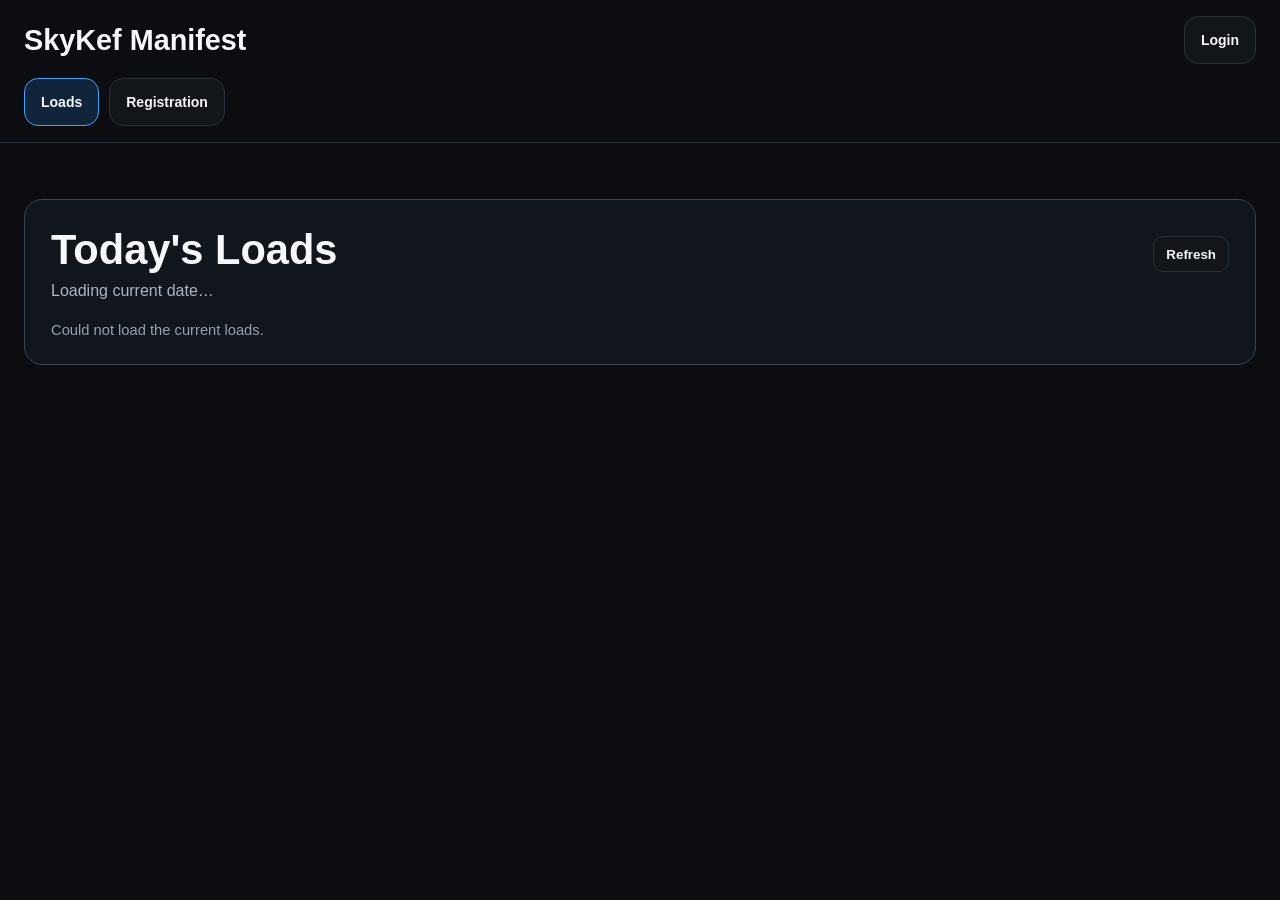
==== daily-report.html @ f7543a71 "Use Altitude column sort tandems low first and hide V/default jumper altitude" ====
<!doctype html>
<html lang="en">
<head>
<meta charset="utf-8">
<meta name="viewport" content="width=device-width,initial-scale=1">
<title>Daily Report | SkyKef Manifest Admin View</title>
<link rel="stylesheet" href="style.css?v=settings-theme-1">
<link rel="stylesheet" href="daily-report.css?v=current-worker-1">
<link rel="stylesheet" href="report-calendar.css?v=sunday-1">
<script src="preferences.js?v=altitude-5"></script>
<script src="auth.js?v=public-navigation-11"></script>
<link rel="stylesheet" href="theme.css?v=today-toggle-3">
</head>
<body>
<header class="site-header"><div class="header-inner"><h1>SkyKef Manifest Admin View</h1><nav class="nav">
      <a href="jumpers-data.html">Jumpers Data</a>
      <a href="today-jumpers.html">Today Jumpers</a>
      <a href="loads.html">Loads</a>
      <a href="loads-history.html">Loads History</a>
      <a class="active" href="daily-report.html">Daily Report</a>
      <a href="reports.html">Reports</a>
</nav></div></header>
<main class="page daily-report-page">
<div class="daily-report-toolbar"><h2>Daily Report</h2><div class="daily-report-date-control"><span>Date</span><input id="reportDateInput" type="hidden">
<button id="reportCalendarButton" class="small-btn" type="button" aria-expanded="false" aria-controls="reportCalendarPopup" disabled>Loading dates…</button>
<div id="reportCalendarPopup" class="report-calendar" hidden role="dialog" aria-label="Choose work day">
<div class="report-calendar-nav"><button id="reportCalendarPrev" type="button" aria-label="Previous month">‹</button><select id="reportCalendarMonth" aria-label="Month"></select><select id="reportCalendarYear" aria-label="Year"></select><button id="reportCalendarNext" type="button" aria-label="Next month">›</button></div>
<div class="report-calendar-weekdays" aria-hidden="true"><span>Su</span><span>Mo</span><span>Tu</span><span>We</span><span>Th</span><span>Fr</span><span>Sa</span></div>
<div id="reportCalendarDays" class="report-calendar-days"></div><p id="reportCalendarMessage" role="status"></p>
</div></div><button id="reloadReportBtn" class="small-btn" type="button">Reload Data</button></div>
<div id="dailyReportStatus" class="status" role="status">Loading daily report…</div>
<section class="daily-report-card" aria-label="Daily worker report">
<div class="daily-report-heading"><strong>DAILY REPORT</strong><span id="dailyReportDate">—</span><div id="dailyReportSummary"></div></div>
<div class="daily-report-scroll" tabindex="0" role="region" aria-label="Daily report table, scroll to see all workers and loads">
<table class="daily-report-table"><caption class="visually-hidden">Daily worker totals by activity and by load</caption><thead id="dailyReportHead"></thead><tbody id="dailyReportBody"></tbody></table>
</div>
</section>
<p class="status daily-report-note">Activity totals are followed by one column per load. FUN in the top summary includes all fun jumpers. Select a date to view the live day or a saved historical day.</p>
</main>
<script src="today-jumpers-data.js?v=today-toggle-3"></script>
<script src="daily-report-data.js?v=current-worker-1"></script>
<script src="report-calendar.js?v=sunday-1"></script>
<script src="daily-report.js?v=current-worker-1"></script>
</body></html>
---- style.css ----
:root{--bg:#0b0d10;--panel:var(--theme-surface, #12161b);--panel2:var(--theme-surface-alt, #181d23);--border:#2a3139;--text:#f5f7fa;--muted:#98a2ad;--accent:#3da2ff}
*{box-sizing:border-box}html,body{margin:0;background:var(--bg);color:var(--text);font-family:Arial,sans-serif}
a{color:inherit;text-decoration:none}.site-header{position:sticky;top:0;background:#0b0d10f2;border-bottom:1px solid var(--border);z-index:10}
.header-inner{max-width:1280px;margin:auto;padding:20px 24px}.header-inner h1{margin:0;font-size:clamp(1.4rem,2.5vw,2rem)}
.nav{display:flex;flex-wrap:wrap;gap:10px;margin-top:16px}.nav a{padding:11px 16px;border:1px solid var(--border);border-radius:12px;background:var(--panel);font-weight:700}
.nav a:hover,.nav a.active{border-color:var(--accent);background:var(--theme-hover, #10253a)}.page{max-width:1280px;margin:auto;padding:28px 24px 48px}
.hero{padding:28px;border:1px solid var(--border);border-radius:22px;background:var(--panel)}.hero h2{margin:0 0 10px;font-size:clamp(1.7rem,4vw,2.8rem)}
.hero p{margin:0;color:var(--muted)}.button-grid{display:grid;grid-template-columns:repeat(2,minmax(0,1fr));gap:16px;margin-top:22px}
.big-btn{min-height:120px;padding:24px;border:1px solid var(--border);border-radius:20px;background:var(--panel);display:flex;align-items:center;justify-content:space-between;font-size:1.25rem;font-weight:800}
.big-btn:hover{border-color:var(--accent)}.big-btn span:last-child{color:var(--accent);font-size:1.6rem}
.toolbar{display:flex;flex-wrap:wrap;gap:12px;align-items:center;margin-bottom:18px}.search{flex:1 1 320px;min-height:48px;border:1px solid var(--border);border-radius:14px;background:var(--panel);color:var(--text);padding:0 16px;font-size:1rem}
.small-btn{min-height:48px;padding:0 16px;border:1px solid var(--border);border-radius:14px;background:var(--panel);color:var(--text);font-weight:700;cursor:pointer}
.status{color:var(--muted);font-size:.92rem;margin:4px 0 16px}.admin-grid{display:grid;grid-template-columns:minmax(280px,420px) minmax(0,1fr);gap:18px;align-items:start}
.list-panel,.detail-panel{border:1px solid var(--border);border-radius:20px;background:var(--panel);overflow:hidden}.panel-head{padding:16px 18px;border-bottom:1px solid var(--border);font-weight:800}
.jumpers-list{max-height:68vh;overflow:auto}.jumper-row{width:100%;text-align:left;padding:14px 18px;border:0;border-bottom:1px solid var(--theme-line, #20262d);background:transparent;color:var(--text);cursor:pointer;font-size:1rem}
.jumper-row:hover{background:var(--theme-surface-alt, #151c23)}.jumper-row.active{background:var(--theme-hover, #10253a);border-left:4px solid var(--accent);padding-left:14px}.jumper-name{font-weight:800}.jumper-sub{font-size:.82rem;color:var(--muted);margin-top:3px}
.detail-empty{padding:28px;color:var(--muted)}.detail-content{padding:18px}.detail-title{font-size:1.35rem;font-weight:900;margin:0 0 16px}
.data-grid{display:grid;grid-template-columns:repeat(2,minmax(0,1fr));gap:10px}.data-item{padding:12px 14px;border:1px solid var(--theme-line, #252c33);border-radius:12px;background:var(--panel2);min-width:0}
.data-key{color:var(--muted);font-size:.78rem;text-transform:uppercase;margin-bottom:5px}.data-val{font-weight:700;overflow-wrap:anywhere}
.notice{margin-bottom:18px;padding:14px 16px;border:1px solid #624343;border-radius:14px;background:var(--theme-danger-bg, #231415);color:var(--theme-danger-text, #ffb7b7);line-height:1.5}
@media(max-width:800px){.button-grid{grid-template-columns:1fr}.admin-grid{grid-template-columns:1fr}.jumpers-list{max-height:44vh}.data-grid{grid-template-columns:1fr}}


.detail-tabs{
  display:flex;
  gap:0;
  border-bottom:1px solid var(--border);
  background:var(--theme-surface-alt, #0f1317);
}
.detail-tab{
  flex:1 1 0;
  min-height:54px;
  border:0;
  border-right:1px solid var(--border);
  background:transparent;
  color:var(--muted);
  font-weight:800;
  cursor:pointer;
  padding:0 16px;
  text-align:left;
}
.detail-tab:last-child{border-right:0}
.detail-tab:hover{background:var(--theme-surface-alt, #151b21);color:var(--text)}
.detail-tab.active{
  color:var(--text);
  background:var(--panel);
  box-shadow:inset 0 -3px 0 var(--accent);
}
.logbook-status{
  padding:13px 16px;
  color:var(--muted);
  border-bottom:1px solid var(--border);
  font-size:.9rem;
}
.logbook-scroll{
  max-height:68vh;
  overflow:auto;
}
.logbook-table{
  width:100%;
  border-collapse:collapse;
  min-width:650px;
}
.logbook-table thead th{
  position:sticky;
  top:0;
  z-index:2;
  background:var(--theme-surface, #11161b);
  color:var(--theme-soft-text, #b7c6d5);
  text-align:left;
  padding:12px 14px;
  font-size:.78rem;
  text-transform:uppercase;
  letter-spacing:.04em;
  border-bottom:1px solid var(--border);
}
.logbook-table td{
  padding:12px 14px;
  border-bottom:1px solid var(--theme-line, #232a31);
  vertical-align:top;
}
.logbook-table tbody tr:nth-child(even){background:var(--theme-surface, #14191f)}
.logbook-table tbody tr:hover{background:var(--theme-surface-alt, #17212b)}
.logbook-table td:nth-child(1),
.logbook-table td:nth-child(2){white-space:nowrap;font-weight:700}


/* v3 Jumpers detail/logbook refinements */
.detail-tabs{
  display:flex;
  width:100%;
  gap:0;
  border-bottom:1px solid var(--border);
  background:var(--theme-surface, #0e1216);
}
.detail-tab{
  flex:1 1 50%;
  min-height:58px;
  border:0;
  border-right:1px solid var(--border);
  background:var(--theme-surface, #0e1216);
  color:var(--theme-soft-text, #8d98a5);
  font-weight:900;
  font-size:.98rem;
  cursor:pointer;
  padding:0 18px;
  text-align:center;
  transition:.15s ease;
}
.detail-tab:last-child{border-right:0}
.detail-tab:hover{
  color:var(--text);
  background:var(--theme-surface-alt, #141b22);
}
.detail-tab.active{
  color:var(--text);
  background:var(--theme-hover, #17314a);
  box-shadow:inset 0 -4px 0 var(--accent);
}
.detail-tab.active::before{
  content:"●";
  color:var(--accent);
  margin-right:8px;
  font-size:.75rem;
  vertical-align:1px;
}

.logbook-scroll{
  width:100%;
  max-height:68vh;
  overflow:auto;
}
.logbook-table{
  width:100%;
  min-width:0;
  table-layout:fixed;
  border-collapse:separate;
  border-spacing:0;
}
.logbook-table th,
.logbook-table td{
  padding:13px 16px;
  text-align:left;
}
.logbook-table th:nth-child(1),
.logbook-table td:nth-child(1){width:22%}
.logbook-table th:nth-child(2),
.logbook-table td:nth-child(2){width:16%}
.logbook-table th:nth-child(3),
.logbook-table td:nth-child(3){width:24%}
.logbook-table th:nth-child(4),
.logbook-table td:nth-child(4){width:38%}

.logbook-table thead th{
  position:sticky;
  top:0;
  z-index:3;
  background:var(--theme-surface, #111820);
  color:var(--theme-bright-text, #d5e4f1);
  border-bottom:1px solid var(--theme-line, #34414d);
}
.logbook-table tbody tr{
  background:var(--theme-surface, #12171d);
}
.logbook-table tbody tr:nth-child(even){
  background:var(--theme-surface-alt, #151b21);
}
.logbook-table tbody tr:hover{
  background:var(--theme-surface-alt, #19242e);
}
.logbook-table tbody td{
  border-bottom:1px solid var(--theme-line, #242d35);
  overflow-wrap:anywhere;
}
.logbook-table tbody tr.day-separator td{
  border-top:2px solid var(--theme-line, #3a4650);
}
.logbook-table tbody tr.year-separator td{
  border-top:4px solid var(--accent);
  padding-top:18px;
}
.logbook-table .date-cell{
  font-weight:900;
  color:var(--theme-bright-text, #f4f7fa);
}
.logbook-status{
  padding:12px 16px;
  background:var(--theme-surface, #10151a);
  border-bottom:1px solid var(--border);
  color:var(--theme-soft-text, #9aa6b2);
}
.notice{
  margin-top:22px;
  margin-bottom:0;
}

@media(max-width:800px){
  .detail-tab{
    min-height:52px;
    padding:0 10px;
    font-size:.9rem;
  }
  .logbook-scroll{
    overflow-x:auto;
  }
  .logbook-table{
    min-width:680px;
  }
}


/* v4 Monthly Reports */
.report-head{
  display:flex;
  align-items:end;
  justify-content:space-between;
  gap:20px;
  flex-wrap:wrap;
  margin-bottom:18px;
}
.report-head h2{
  margin:0 0 7px;
  font-size:clamp(1.8rem,4vw,2.7rem);
}
.report-head p{
  margin:0;
  color:var(--muted);
}
.report-controls{
  display:flex;
  flex-wrap:wrap;
  align-items:end;
  gap:10px;
}
.report-controls label span{
  display:block;
  color:var(--muted);
  font-size:.78rem;
  font-weight:800;
  text-transform:uppercase;
  margin:0 0 6px 3px;
}
.report-controls select{
  min-width:120px;
  min-height:48px;
  border:1px solid var(--border);
  border-radius:14px;
  background:var(--panel);
  color:var(--text);
  padding:0 12px;
  font-size:1rem;
}
.report-card{
  border:1px solid var(--border);
  border-radius:18px;
  background:var(--panel);
  overflow:hidden;
}
.report-scroll{
  max-height:68vh;
  overflow:auto;
}
.monthly-report-table{
  border-collapse:separate;
  border-spacing:0;
  width:max-content;
  min-width:100%;
  font-size:.9rem;
}
.monthly-report-table th,
.monthly-report-table td{
  min-width:155px;
  max-width:260px;
  padding:11px 12px;
  border-right:1px solid var(--theme-line, #29313a);
  border-bottom:1px solid var(--theme-line, #29313a);
  text-align:left;
  vertical-align:top;
  white-space:normal;
  overflow-wrap:anywhere;
}
.monthly-report-table thead th{
  position:sticky;
  top:0;
  z-index:4;
  background:var(--theme-surface, #101720);
  color:var(--theme-bright-text, #dbe7f2);
  font-size:.78rem;
  text-transform:uppercase;
  letter-spacing:.03em;
}
.monthly-report-table .sticky-worker{
  position:sticky;
  left:0;
  z-index:3;
  min-width:190px;
  max-width:230px;
  background:var(--theme-surface, #111820);
}
.monthly-report-table thead .sticky-worker{
  z-index:6;
}
.monthly-report-table tbody tr:nth-child(even) td{
  background:var(--theme-surface-alt, #151a20);
}
.monthly-report-table tbody tr:nth-child(even) .sticky-worker{
  background:var(--theme-surface-alt, #151a20);
}
.monthly-report-table tbody tr:hover td{
  background:var(--theme-surface-alt, #19232c);
}
.monthly-report-table tbody tr:hover .sticky-worker{
  background:var(--theme-surface-alt, #19232c);
}
.monthly-report-table .worker-name{
  font-weight:900;
  color:var(--text);
}
.monthly-report-table .date-head{
  min-width:135px;
}
.monthly-report-table .jobs-cell{
  color:var(--theme-bright-text, #f0f4f8);
}
.monthly-report-table .summary-cell{
  min-width:230px;
  font-weight:700;
}
.monthly-report-table .balance-cell{
  min-width:110px;
  max-width:140px;
  text-align:right;
  font-weight:900;
  color:var(--text);
}
.report-empty{
  padding:30px !important;
  color:var(--muted);
  text-align:center !important;
}
.pricing-info{
  margin-top:12px;
  color:var(--muted);
  font-size:.88rem;
}
.pricing-info.warning{
  color:#f2bc74;
}
@media(max-width:700px){
  .report-controls{
    width:100%;
  }
  .report-controls label{
    flex:1 1 120px;
  }
  .report-controls select{
    width:100%;
  }
  .report-controls .small-btn{
    flex:1 1 100%;
  }
}


/* v5 report readability + export */
.report-card{
  border:1px solid #46515d;
  border-radius:18px;
  background:var(--theme-surface, #10151a);
  overflow:hidden;
}

.report-scroll{
  max-height:72vh;
  overflow:auto;
  background:var(--theme-surface, #10151a);
}

.monthly-report-table{
  width:max-content;
  min-width:100%;
  border-collapse:separate;
  border-spacing:0;
  background:var(--theme-surface, #10151a);
  font-size:.94rem;
}

.monthly-report-table th,
.monthly-report-table td{
  min-width:160px;
  max-width:285px;
  padding:15px 16px;
  border-right:1px solid var(--theme-line, #3a4652);
  border-bottom:1px solid var(--theme-line, #303a44);
  line-height:1.45;
  vertical-align:middle;
  text-align:left;
}

.monthly-report-table th:last-child,
.monthly-report-table td:last-child{
  border-right:0;
}

.monthly-report-table thead th{
  position:sticky;
  top:0;
  z-index:4;
  background:var(--theme-surface-alt, #17202a);
  color:var(--theme-bright-text, #f0f5fa);
  border-bottom:2px solid #596776;
  font-weight:900;
}

.monthly-report-table .sticky-worker{
  position:sticky;
  left:0;
  z-index:3;
  min-width:210px;
  max-width:240px;
  background:var(--theme-surface-alt, #151c23);
  border-right:2px solid #596776;
}

.monthly-report-table thead .sticky-worker{
  z-index:6;
  background:var(--theme-surface-alt, #17202a);
}

.monthly-report-table tbody tr:nth-child(even) td{
  background:var(--theme-surface, #141a20);
}

.monthly-report-table tbody tr:nth-child(even) .sticky-worker{
  background:var(--theme-surface, #141a20);
}

.monthly-report-table tbody tr:nth-child(odd) td{
  background:var(--theme-surface, #10151a);
}

.monthly-report-table tbody tr:nth-child(odd) .sticky-worker{
  background:var(--theme-surface, #10151a);
}

.monthly-report-table tbody tr:hover td,
.monthly-report-table tbody tr:hover .sticky-worker{
  background:var(--theme-surface-alt, #1a2631);
}

.monthly-report-table .worker-name{
  font-weight:900;
  color:var(--text);
}

.monthly-report-table .date-head{
  min-width:150px;
}

.monthly-report-table .summary-cell{
  min-width:250px;
  font-weight:700;
}

.monthly-report-table .balance-cell{
  min-width:125px;
  max-width:150px;
  text-align:right;
  font-weight:900;
}

.export-btn{
  border-color:#3f6f98;
  background:var(--theme-hover, #10263a);
}

.export-btn:hover{
  border-color:var(--accent);
  background:var(--theme-hover, #15324c);
}


/* v6 Loads History */
.loads-head{
  display:flex;
  align-items:end;
  justify-content:space-between;
  gap:20px;
  flex-wrap:wrap;
  margin-bottom:18px;
}
.loads-head h2{
  margin:0 0 7px;
  font-size:clamp(1.8rem,4vw,2.7rem);
}
.loads-head p{
  margin:0;
  color:var(--muted);
}
.loads-controls{
  display:flex;
  flex-wrap:wrap;
  align-items:end;
  gap:10px;
}
.loads-controls label span{
  display:block;
  margin:0 0 6px 3px;
  color:var(--muted);
  font-size:.78rem;
  font-weight:800;
  text-transform:uppercase;
}
.loads-controls select{
  min-width:115px;
  min-height:48px;
  border:1px solid var(--border);
  border-radius:14px;
  background:var(--panel);
  color:var(--text);
  padding:0 12px;
  font-size:1rem;
}

.loads-layout{
  display:grid;
  grid-template-columns:minmax(260px,340px) minmax(0,1fr);
  gap:18px;
  align-items:start;
}
.loads-list-panel,
.load-detail-panel{
  border:1px solid var(--theme-line, #39444f);
  border-radius:18px;
  background:var(--theme-surface, #11161c);
  overflow:hidden;
}
.loads-list{
  max-height:70vh;
  overflow:auto;
}
.load-row{
  width:100%;
  min-height:72px;
  display:flex;
  justify-content:space-between;
  align-items:center;
  gap:12px;
  padding:14px 16px;
  border:0;
  border-bottom:1px solid var(--theme-line, #2d3740);
  background:var(--theme-surface, #11161c);
  color:var(--text);
  cursor:pointer;
  text-align:left;
}
.load-row:hover{
  background:var(--theme-surface-alt, #17212a);
}
.load-row.active{
  background:var(--theme-hover, #17314a);
  box-shadow:inset 4px 0 0 var(--accent);
}
.load-row-title{
  font-weight:900;
  font-size:1.03rem;
}
.load-row-sub{
  margin-top:4px;
  color:var(--theme-soft-text, #9aa6b2);
  font-size:.83rem;
}
.load-row-arrow{
  color:var(--accent);
  font-size:1.25rem;
  font-weight:900;
}
.load-summary{
  padding:13px 16px;
  border-bottom:1px solid var(--theme-line, #333e49);
  color:var(--theme-soft-text, #aab6c2);
  background:var(--theme-surface, #10151a);
  font-size:.9rem;
}
.load-table-scroll{
  max-height:70vh;
  overflow:auto;
}
.load-table{
  width:100%;
  border-collapse:separate;
  border-spacing:0;
  table-layout:fixed;
  font-size:.94rem;
}
.load-table th,
.load-table td{
  padding:14px 16px;
  border-right:1px solid var(--theme-line, #36414b);
  border-bottom:1px solid var(--theme-line, #2d3740);
  text-align:left;
  vertical-align:middle;
  line-height:1.4;
  overflow-wrap:anywhere;
}
.load-table th:last-child,
.load-table td:last-child{
  border-right:0;
}
.load-table thead th{
  position:sticky;
  top:0;
  z-index:2;
  background:var(--theme-surface-alt, #17202a);
  color:var(--theme-bright-text, #edf4fa);
  border-bottom:2px solid #586675;
  font-size:.78rem;
  text-transform:uppercase;
  letter-spacing:.03em;
}
.load-table th:nth-child(1),
.load-table td:nth-child(1){width:32%}
.load-table th:nth-child(2),
.load-table td:nth-child(2){width:16%}
.load-table th:nth-child(3),
.load-table td:nth-child(3){width:22%}
.load-table th:nth-child(4),
.load-table td:nth-child(4){width:30%}
.load-table tbody tr:nth-child(even) td{
  background:var(--theme-surface-alt, #151a20);
}
.load-table tbody tr:nth-child(odd) td{
  background:var(--theme-surface, #10151a);
}
.load-table tbody tr:hover td{
  background:var(--theme-surface-alt, #1a2631);
}
.load-jumper-name{
  font-weight:900;
}
@media(max-width:820px){
  .loads-layout{
    grid-template-columns:1fr;
  }
  .loads-list{
    max-height:320px;
  }
  .loads-controls{
    width:100%;
  }
  .loads-controls label{
    flex:1 1 100px;
  }
  .loads-controls select{
    width:100%;
  }
  .load-table{
    min-width:650px;
  }
  .load-table-scroll{
    overflow:auto;
  }
}


/* Admin login */
.login-card{
  max-width:460px;
  color:#182230;
  color-scheme:light;
  margin:56px auto;
  padding:28px;
  background:#fff;
  border:1px solid #dfe3e8;
  border-radius:16px;
  box-shadow:0 8px 28px rgba(0,0,0,.08);
}
.login-card h2{margin:0 0 8px}
.login-card p{margin:0 0 22px;color:#667085}
.login-form{display:grid;gap:16px}
.login-form label{display:grid;gap:7px;font-weight:600}
.login-form input,
.login-form select{
  min-height:52px;
  background:#fff;
  color:#182230;
  width:100%;
  box-sizing:border-box;
  padding:11px 12px;
  border:1px solid #cfd5dc;
  border-radius:9px;
  font:inherit;
}
.login-form label > span{color:#182230}
.login-form input::placeholder{color:#667085;opacity:1}
.login-form select{cursor:pointer;font-size:16px}
.login-form input{font-size:16px}
.login-form select option,.login-form select optgroup{background:#fff;color:#182230}
.login-form input:focus,.login-form select:focus{outline:3px solid #2563eb;outline-offset:2px}
.login-form input:disabled,.login-form select:disabled{background:#f2f4f7;color:#475467;cursor:not-allowed;opacity:1}
.login-form input:-webkit-autofill{-webkit-text-fill-color:#182230;-webkit-box-shadow:0 0 0 1000px #fff inset}
.login-status{min-height:20px;color:#b42318;font-size:.92rem}
.admin-home-head{display:flex;align-items:center;justify-content:space-between;gap:16px}

.jumper-danger-zone{margin-top:28px;padding-top:18px;border-top:1px solid #e5e7eb;display:flex;justify-content:flex-end}
.delete-jumper-btn{border:1px solid #b42318;background:#fff;color:#b42318;border-radius:8px;padding:9px 13px;font:inherit;font-weight:600;cursor:pointer}
.delete-jumper-btn:hover{background:#fff1f0}
.delete-jumper-btn:disabled{opacity:.55;cursor:not-allowed}

.delete-modal-overlay{position:fixed;inset:0;background:rgba(0,0,0,.72);display:flex;align-items:center;justify-content:center;padding:20px;z-index:9999}
.delete-modal{width:min(560px,100%);background:var(--theme-surface, #12171d);border:1px solid var(--theme-line, #303844);border-radius:18px;padding:28px;box-shadow:0 24px 70px rgba(0,0,0,.45)}
.delete-modal-heading{font-size:24px;font-weight:800;line-height:1.25;margin-bottom:24px}
.delete-modal-name{font-size:30px;font-weight:800;line-height:1.15;margin-bottom:7px}
.delete-modal-uid{font-size:18px;font-weight:700;color:var(--theme-soft-text, #aeb8c5);word-break:break-all}
.delete-modal-warning{margin-top:22px;color:var(--theme-soft-text, #aeb8c5)}
.delete-modal-reasons-title{font-size:18px;font-weight:800;margin-top:25px}
.delete-modal-reasons{margin:10px 0 0;padding-left:24px;line-height:1.6}
.delete-modal-actions{display:flex;justify-content:flex-end;gap:12px;margin-top:28px}
.delete-confirm-btn{border:1px solid #b42318;background:#b42318;color:#fff;border-radius:9px;padding:10px 15px;font:inherit;font-weight:700;cursor:pointer}
.delete-confirm-btn:hover{filter:brightness(1.08)}

.delete-modal-heading.success{color:#2fbf71}
.delete-modal-heading.failure{color:#ef5350}

.view-only-banner{position:sticky;top:0;z-index:1000;display:flex;flex-direction:column;gap:4px;padding:13px 24px;text-align:center;background:var(--theme-warning-bg, #3a2b08);border-bottom:1px solid #9b7617;color:var(--theme-warning-text, #ffe7a3)}
.view-only-banner strong{font-size:1.05rem;color:#ffd45a}
.view-only-banner span{font-size:.92rem}
.manifest-view-only .delete-jumper-btn:disabled{opacity:.35;cursor:not-allowed;background:var(--theme-surface-alt, #181d23);color:#777;border-color:var(--theme-line, #3a4149)}

.view-only-banner{background:var(--theme-danger-bg, #260b0b);border-bottom:2px solid #e5484d;color:var(--theme-danger-text, #ffb4b4)}
.view-only-banner strong{font-size:1.3rem;font-weight:900;color:#ff4d4f;letter-spacing:.02em}
.view-only-banner span{font-size:1rem;font-weight:800;color:var(--theme-danger-text, #ffb4b4)}


/* Public home and today's loads */
.public-loads-card{
  display:grid;
  gap:18px;
  max-width:760px;
  margin:28px auto 0;
  padding:26px;
  border:1px solid var(--theme-line, #39444f);
  border-radius:18px;
  background:var(--theme-surface, #11161c);
}
.public-loads-card h2{margin:2px 0 8px;font-size:clamp(1.8rem,4vw,2.6rem)}
.public-loads-kicker{margin:0;color:var(--accent);font-size:.78rem;font-weight:900;letter-spacing:.08em;text-transform:uppercase}
.public-loads-status{margin:0;color:var(--theme-soft-text, #aab6c2)}
.public-loads-link{margin:0}
.public-day-message{
  display:flex;
  flex-direction:column;
  gap:5px;
  padding:16px 18px;
  border:1px solid #6b7280;
  border-radius:12px;
  background:var(--theme-surface-alt, #181d23);
}
.public-day-message strong{font-size:1.08rem;color:var(--text)}
.public-day-message span{color:var(--theme-soft-text, #aab6c2)}
.public-loads-card + .login-card{margin-top:24px}
@media(max-width:600px){
  .public-loads-card{padding:20px}
}


/* Compact login button and dialog */
.home-header{display:flex;align-items:center;justify-content:space-between;gap:18px}
.header-login-btn{flex:0 0 auto}
.login-overlay{
  position:fixed;
  inset:0;
  z-index:2000;
  display:flex;
  align-items:center;
  justify-content:center;
  padding:20px;
  background:rgba(0,0,0,.72);
}
.login-overlay[hidden]{display:none}
.login-overlay .login-card{
  position:relative;
  width:min(460px,100%);
  margin:0;
}
.login-close{
  position:absolute;
  top:12px;
  right:14px;
  width:38px;
  height:38px;
  border:0;
  border-radius:9px;
  background:#eef1f4;
  color:#182230;
  font-size:27px;
  line-height:1;
  cursor:pointer;
}
.login-close:hover{background:#dfe4e9}
@media(max-width:600px){
  .home-header h1{font-size:1.05rem}
  .header-login-btn{min-height:42px}
}

.public-loads-link[hidden],
.public-loads-link[aria-hidden="true"]{
  display:none !important;
}

.public-loads-card[hidden]{display:none !important}

#username{text-transform:lowercase}

.header-account-actions{display:flex;align-items:center;gap:10px}
.header-profile-btn{text-decoration:none}
.header-profile-btn[hidden]{display:none !important}

.profile-card{max-width:760px;margin:20px auto;overflow:hidden}
.profile-details{margin:0}
.profile-detail-row{display:grid;grid-template-columns:minmax(150px,35%) 1fr;border-bottom:1px solid var(--theme-line, #2d3740)}
.profile-detail-row:last-child{border-bottom:0}
.profile-detail-row dt,.profile-detail-row dd{margin:0;padding:14px 16px;overflow-wrap:anywhere}
.profile-detail-row dt{font-weight:800;color:var(--theme-soft-text, #aab6c2);background:var(--theme-surface-alt, #151a20)}
.profile-detail-row dd{color:var(--text)}
@media(max-width:600px){
  .profile-detail-row{grid-template-columns:1fr}
  .profile-detail-row dt{padding-bottom:5px}
  .profile-detail-row dd{padding-top:5px}
}

.user-profile-section{
  max-width:760px;
  margin:20px auto 0;
  border:1px solid var(--theme-line, #39444f);
  border-radius:18px;
  background:var(--theme-surface, #11161c);
  overflow:hidden;
}
.user-profile-section[hidden]{display:none !important}
.user-profile-section .status:empty{display:none}

.user-logbook-toolbar{display:flex;align-items:center;justify-content:space-between;gap:14px;padding-right:16px}
.user-logbook-toolbar .status{flex:1}
.user-logbook-toolbar .small-btn{flex:0 0 auto}
.user-logbook-toolbar .small-btn:disabled{opacity:.5;cursor:not-allowed}
@media(max-width:600px){
  .user-logbook-toolbar{align-items:stretch;flex-direction:column;padding:12px}
}

.registration-action{max-width:760px;margin:16px auto 0;display:flex;justify-content:center}
.registration-action[hidden]{display:none !important}
.registration-btn{display:inline-flex;align-items:center;justify-content:center;min-height:50px;padding:12px 22px;text-decoration:none}

/* Consistent header buttons for links and native buttons. */
.site-header .small-btn,.site-header .nav a{
  display:inline-flex;align-items:center;justify-content:center;gap:8px;
  min-height:48px;padding:10px 16px;border:1px solid var(--border);border-radius:14px;
  background:var(--panel);color:var(--text);font-family:inherit;font-size:14px;
  font-weight:700;line-height:1.2;text-align:center;text-decoration:none;
}
.site-header .small-btn:not(:disabled):hover,.site-header .nav a:hover,.site-header .nav a.active{border-color:var(--accent);background:var(--theme-hover, #10253a)}
.site-header .small-btn:focus-visible,.site-header .nav a:focus-visible{outline:2px solid var(--accent);outline-offset:3px}
.site-header .small-btn[hidden]{display:none}
.site-header .session-role-badge{display:inline-flex;align-items:center;min-height:48px;padding:10px 14px;border:1px solid var(--border);border-radius:14px;font-size:14px;line-height:1.2;min-width:0;overflow-wrap:anywhere}

/* Shared signed-in header: account left, title right, navigation below. */
.header-inner.unified-header{display:block;max-width:1280px;margin:0 auto;padding:16px 24px}
.unified-header .header-top{display:flex;align-items:center;justify-content:space-between;gap:20px}
.unified-header .session-account{display:flex;align-items:center;gap:10px;min-width:0;flex-wrap:wrap}
.unified-header .header-top h1{font-size:clamp(1.25rem,2.3vw,1.8rem);text-align:right;line-height:1.2}
.unified-header .header-home-button{width:48px;padding:10px;flex:0 0 48px}
.unified-header .header-navigation{display:flex;align-items:center;flex-wrap:wrap;gap:10px;margin-top:14px}
.unified-header .header-navigation:empty{display:none}
@media(max-width:700px){
 .header-inner.unified-header{padding:12px}
 .unified-header .header-top{align-items:flex-start;flex-direction:column;gap:12px}
 .unified-header .header-top h1{text-align:left;font-size:1.25rem}
 .unified-header .session-account{gap:8px;width:100%}
 .unified-header .session-role-badge{max-width:calc(100% - 144px);font-size:12px;padding:8px 10px}
 .unified-header .header-navigation{gap:8px;margin-top:12px}
 .unified-header .header-navigation a{padding:10px 12px}
}

/* Title left and account controls right on every signed-in page. */
.unified-header .header-top h1{text-align:left}
.unified-header .session-account{justify-content:flex-end;margin-left:auto}
@media(max-width:700px){.unified-header .session-account{justify-content:flex-end;align-self:flex-end}.unified-header .header-top h1{align-self:flex-start}}

.site-header .developer-title{color:var(--theme-danger-text, #ff7373)}
.site-header .session-role-badge.developer-badge,.site-header .nav a.developer-db-link{color:var(--theme-danger-text, #ff8a8a);border-color:#c34c4c;background:var(--theme-danger-bg, #30181d);font-weight:800}

#downloadDbStatus:empty{display:none}
.jumper-danger-zone{align-items:center;flex-wrap:wrap;gap:10px}
.delete-info-btn{display:inline-flex;align-items:center;justify-content:center;width:36px;height:36px;border:1px solid var(--border);border-radius:50%;background:var(--panel2);color:var(--text);font-size:22px;cursor:pointer}
.delete-info-btn:hover,.delete-info-btn[aria-expanded="true"]{border-color:var(--accent);color:var(--accent)}
.delete-info-btn:focus-visible{outline:2px solid var(--accent);outline-offset:3px}
.delete-conditions{flex:1 1 100%;padding:16px;border:1px solid var(--border);border-radius:12px;background:var(--panel2);font-size:14px;line-height:1.6}
.delete-conditions[hidden]{display:none}
.delete-conditions ul{margin:10px 0;padding-left:20px}
.delete-conditions p{margin:10px 0 0;color:var(--muted)}

.jumper-edit-actions{display:flex;flex-wrap:wrap;align-items:center;gap:10px;margin-top:18px}
.jumper-edit-status{margin-top:10px;font-size:14px;line-height:1.5;color:var(--theme-danger-text, #f9b2a8)}
.jumper-edit-status.saved{color:var(--theme-success-text, #7de1ac)}
.jumper-edit-input{display:block;width:100%;margin-top:8px;padding:10px;border:1px solid #46515d;border-radius:8px;background:var(--bg);color:var(--text);font:inherit}
.jumper-edit-input[type="checkbox"]{width:22px;height:22px}
.jumper-edit-input:disabled{opacity:.65;cursor:not-allowed}
.jumper-edit-form small{display:block;margin-top:6px;color:var(--muted);font-size:12px}
.jumper-edit-form textarea{resize:vertical;font-family:monospace}

.jumper-edit-identity{display:grid;grid-template-columns:repeat(4,minmax(0,1fr));gap:10px;grid-column:1/-1}
.jumper-edit-balance{grid-column:1/-1}
.jumper-edit-date-control{display:flex;align-items:center;gap:8px;margin-top:8px}
.jumper-edit-date-control .jumper-edit-input{margin-top:0;min-width:0;color-scheme:dark}
.jumper-date-picker{display:inline-flex;align-items:center;justify-content:center;flex:0 0 44px;min-height:44px;padding:8px}
@media(max-width:1000px){.jumper-edit-identity{grid-template-columns:repeat(2,minmax(0,1fr))}}
@media(max-width:480px){.jumper-edit-identity{grid-template-columns:1fr}}

.jumper-edit-pair{display:grid;grid-template-columns:repeat(2,minmax(0,1fr));gap:10px;grid-column:1/-1}
.jumper-edit-pair [hidden]{display:none}
@media(max-width:480px){.jumper-edit-pair{grid-template-columns:1fr}}

.logbook-annual-stats{margin:16px;padding:16px;border:1px solid var(--border);border-radius:12px;background:var(--panel2)}
.logbook-annual-stats[hidden]{display:none}
.logbook-annual-stats h3{margin:0 0 12px;font-size:1rem}
.annual-stats-scroll{overflow-x:auto}
.annual-stats-table{width:100%;border-collapse:collapse;text-align:center;font-size:14px;white-space:nowrap}
.annual-stats-table th,.annual-stats-table td{padding:10px 14px;border:1px solid var(--border)}
.annual-stats-table thead th{background:var(--theme-hover, #10253a);color:var(--text)}
.annual-stats-table tbody th{color:var(--accent)}
.annual-stats-table td:nth-child(2){font-weight:800;background:var(--theme-hover, #10253a)}

.public-form-action{display:flex;justify-content:flex-start;margin:0 0 20px}
.public-form-action .small-btn{display:inline-flex;align-items:center;justify-content:center;font:inherit;font-weight:700;text-decoration:none}
.public-form-action .small-btn:hover{border-color:var(--accent);background:var(--theme-hover, #10253a)}

.public-form-action[hidden]{display:none}

.profile-edit-area{padding:0 20px 20px}
#profileEditForm[hidden]{display:none}
#profileEditForm label{display:block;font-weight:700}
#profileEditForm input[aria-invalid="true"]{border-color:#b42318}
#profileEditStatus{margin-top:12px}

.profile-field-info{margin-left:8px;width:24px;height:24px;border:1px solid var(--border);border-radius:50%;background:var(--panel);color:var(--text);font:inherit;cursor:pointer}
.profile-field-hint{display:block;margin-top:8px;font-size:13px;font-weight:400;color:var(--muted)}
.profile-field-hint[hidden]{display:none}
---- daily-report.css ----
.daily-report-page{max-width:100%;padding:24px}
.daily-report-toolbar{display:flex;align-items:center;justify-content:space-between;gap:16px;margin-bottom:14px}
.daily-report-toolbar h2{margin:0}
.daily-report-card{background:#ffffe8;color:#242424;border:1px solid #79645c;border-radius:8px;overflow:hidden}
.daily-report-heading{display:flex;align-items:center;gap:24px;flex-wrap:wrap;padding:12px 16px;font-size:21px;font-weight:800}
.daily-report-heading>strong{background:#ffcb6c;padding:5px 10px;font-style:italic}
#dailyReportSummary{display:flex;flex-wrap:wrap;gap:24px}
.daily-report-scroll{max-height:65vh;overflow:auto;scrollbar-gutter:stable}
.daily-report-table{border-collapse:separate;border-spacing:0;width:max-content;min-width:100%;font-size:14px}
.daily-report-table th,.daily-report-table td{min-width:50px;height:38px;padding:7px 10px;text-align:center;white-space:nowrap;border-right:1px solid #79645c;border-bottom:1px solid #79645c}
.daily-report-table thead th{position:sticky;top:0;background:#f5f2d6;z-index:2;font-weight:700;border-top:1px solid #79645c}
.daily-report-table .worker-column{position:sticky;left:0;min-width:180px;max-width:240px;text-align:left;background:#ffffe8;z-index:1;border-right:2px solid #79645c}
.daily-report-table thead .worker-column{z-index:3;background:#f5f2d6}
.daily-report-table tbody th{font-weight:500}
.daily-report-table .load-start{border-left:3px solid #79645c}
.daily-report-table tbody tr:hover td,.daily-report-table tbody tr:hover th{background:#f6ebc7}
.visually-hidden{position:absolute;width:1px;height:1px;overflow:hidden;clip-path:inset(50%)}
.daily-report-note{margin-top:14px}
@media(max-width:800px){.daily-report-page{padding:18px 12px}.daily-report-heading{font-size:17px;gap:12px}#dailyReportSummary{gap:14px}.daily-report-table .worker-column{min-width:150px}}

.daily-report-toolbar{flex-wrap:wrap;justify-content:flex-start}
.daily-report-toolbar h2{margin-right:auto}
.daily-report-date-control{display:flex;align-items:center;gap:10px;font-weight:700}
.daily-report-date-control input{color-scheme:dark;min-height:48px;padding:8px 12px;background:var(--panel);color:var(--text);border:1px solid var(--border);border-radius:12px;font:inherit}


.daily-report-table tbody tr.current-worker > th,
.daily-report-table tbody tr.current-worker > td{background:#ffe394;color:#242424;font-weight:800}
.daily-report-table tbody tr.current-worker > .worker-column{box-shadow:inset 4px 0 0 #9b7617}
---- report-calendar.css ----
.daily-report-date-control{display:flex;align-items:center;gap:10px;font-weight:700}
.daily-report-date-control{position:relative}
.report-calendar{position:absolute;right:0;top:calc(100% + 8px);z-index:20;width:320px;max-width:calc(100vw - 24px);padding:14px;background:var(--panel);color:var(--text);border:1px solid var(--border);border-radius:14px;box-shadow:0 12px 32px #0009}
.report-calendar[hidden]{display:none}
.report-calendar-nav{display:flex;align-items:center;gap:6px;margin-bottom:12px}
.report-calendar-nav select{min-width:0;flex:1}
.report-calendar button,.report-calendar select{background:var(--panel2);color:var(--text);border:1px solid var(--border);border-radius:8px;min-height:36px;padding:5px;font:inherit;cursor:pointer}
.report-calendar-weekdays,.report-calendar-days{display:grid;grid-template-columns:repeat(7,minmax(0,1fr));gap:4px;text-align:center}
.report-calendar-weekdays{font-size:12px;color:var(--muted);margin-bottom:6px}
.report-calendar-days button:disabled{opacity:.25;cursor:default}
.report-calendar-days button:not(:disabled){border-color:var(--accent)}
.report-calendar-days button[aria-pressed="true"]{background:var(--theme-hover, #164975)}
.report-calendar-days button:not(:disabled):hover{background:var(--theme-hover, #164975)}
.report-calendar p{font-size:12px;line-height:1.4;font-weight:400;color:var(--muted);margin:12px 0 0}
@media(max-width:420px){.report-calendar{right:auto;left:-40px}}

.report-calendar-nav select{width:auto;min-width:0;min-height:36px}
---- theme.css ----
:root{color-scheme:dark}
:root[data-theme="light"]{color-scheme:light;--bg:#f6f8fc;--panel:#fff;--panel2:#f1f5f9;--border:#cbd5e1;--text:#182230;--muted:#526174;--accent:#1769bd;--theme-surface:#ffffff;--theme-surface-alt:#f1f5f9;--theme-hover:#e2efff;--theme-line:#cbd5e1;--theme-soft-text:#475569;--theme-bright-text:#1e293b;--theme-warning-bg:#fff4c2;--theme-warning-text:#624b08;--theme-danger-bg:#fff1f2;--theme-danger-text:#a51d2d;--theme-success-text:#137344;}

:root[data-theme="light"] .site-header{background:#f6f8fcf2}
:root[data-theme="light"] .jumper-edit-date-control .jumper-edit-input{color-scheme:light}
.settings-dialog{width:min(440px,calc(100% - 32px));padding:24px;border:1px solid var(--border);border-radius:18px;background:var(--panel);color:var(--text)}
.settings-dialog::backdrop{background:rgb(0 0 0 / .55)}
.settings-heading{display:flex;align-items:center;justify-content:space-between;gap:16px;margin-bottom:20px}
.settings-heading h2{margin:0}
.settings-dialog fieldset{display:grid;gap:12px;border:1px solid var(--border);border-radius:12px;padding:16px}
.settings-dialog legend{padding:0 6px;font-weight:700}
.settings-dialog label{display:flex;align-items:center;gap:10px;padding:12px;background:var(--panel2);border-radius:8px;cursor:pointer}
.settings-dialog input{width:18px;height:18px;accent-color:var(--accent)}

.settings-dialog fieldset+fieldset{margin-top:16px}
.settings-dialog{max-height:calc(100dvh - 32px);overflow-y:auto}
html[data-text-size="large"]{font-size:20px}
html[data-text-size="large"] body{font-size:1rem}
html[data-text-size="large"] :is(button,input,select,.small-btn,.nav a,.site-header .session-role-badge){font-size:18px}
html[data-text-size="large"] :is(table,.status,.profile-detail-row,.load-row-sub,.data-key,.data-val){font-size:17px}
html[data-text-size="large"] :is(.small-btn,.site-header .nav a){min-height:52px}
html[dir="rtl"] :is(.load-row,.detail-tab,.jumper-row,.worker-column){text-align:start}
html[dir="rtl"] .settings-dialog input{margin-inline:0 8px}
html[dir="rtl"] .unified-header .header-top h1{text-align:start}
html[dir="rtl"] :is(.load-jumper-name,.profile-detail-row dd,#sessionRole){unicode-bidi:plaintext}
html[dir="rtl"] .settings-dialog label{direction:rtl}

.logbook-filters{margin:16px;padding:16px;border:1px solid var(--border);border-radius:12px;min-width:0}
.logbook-filters legend{font-weight:700;padding:0 6px}
.logbook-type-filter{border:0;padding:0;margin:0 0 16px;min-width:0}
.logbook-type-options{display:flex;flex-wrap:wrap;gap:10px}
.logbook-type-options label{display:flex;align-items:center;gap:8px;padding:10px;border:1px solid var(--border);border-radius:8px;cursor:pointer}
.logbook-type-options input{width:18px;height:18px;accent-color:var(--accent)}
.logbook-filter-controls{display:flex;flex-wrap:wrap;gap:12px;align-items:end}
.logbook-filter-controls label{display:grid;gap:8px;flex:1 1 170px;min-width:0}
.logbook-filter-controls :is(input,select){width:100%;min-width:0;min-height:48px;border:1px solid var(--border);border-radius:10px;padding:10px;background:var(--panel);color:var(--text);font:inherit}
.logbook-filter-controls input[aria-invalid="true"]{border-color:#b42318}

.site-header .session-role-badge.jumper-name-badge{font-size:16px;font-weight:800}
html[data-text-size="large"] .site-header .session-role-badge.jumper-name-badge{font-size:20px}

@media(max-width:700px){
 .unified-header.jumper-header .header-top{flex-direction:row;align-items:center;gap:8px}
 .unified-header.jumper-header .header-top h1{flex:1 1 auto;min-width:0;align-self:center;margin:0;font-size:clamp(14px,3.5vw,18px);white-space:nowrap;overflow:hidden;text-overflow:ellipsis}
 .unified-header.jumper-header .session-account{width:auto;flex:0 1 auto;max-width:65%;min-width:0;flex-wrap:nowrap;align-self:center;margin-left:0;margin-inline-start:auto;gap:6px}
 .site-header .jumper-header .session-role-badge.jumper-name-badge{display:block;min-width:0;max-width:none;flex:0 1 auto;min-height:44px;padding:12px 8px;font-size:14px;line-height:18px;white-space:nowrap;overflow:hidden;text-overflow:ellipsis}
 .site-header .jumper-header #sessionLogoutBtn{flex:0 0 auto;min-height:44px;padding:8px 10px;font-size:13px}
 html[data-text-size="large"] .site-header .jumper-header .session-role-badge.jumper-name-badge{font-size:18px}
 html[data-text-size="large"] .site-header .jumper-header #sessionLogoutBtn{font-size:17px}
}

.site-header #sessionLogoutBtn.logout-icon-button{width:44px;min-width:44px;min-height:44px;padding:10px;flex:0 0 44px}
html[dir="rtl"] .logout-icon-button svg{transform:scaleX(-1)}

.site-header #settingsBtn.settings-icon-button{width:44px;min-width:44px;min-height:48px;padding:10px;flex:0 0 44px}

.unified-header .developer-navigation{margin-top:10px;padding-top:10px;border-top:1px solid var(--border)}
.site-header .developer-navigation .developer-action{color:var(--theme-danger-text,#ff8a8a);border-color:#c34c4c;background:var(--theme-danger-bg,#30181d);font-weight:800}
.site-header .developer-navigation .developer-action:hover{color:var(--theme-danger-text,#ff8a8a);border-color:#e5484d;background:var(--theme-danger-bg,#30181d)}

.today-sort-control{display:grid;gap:6px;font-weight:700}
.today-sort-control select{min-height:48px;max-width:100%;padding:10px 12px;border:1px solid var(--border);border-radius:12px;background:var(--panel);color:var(--text);font:inherit}

.today-list-heading{display:flex;align-items:center;justify-content:space-between;flex-wrap:wrap;gap:10px}
.today-list-heading .today-sort-toggle{min-height:40px;padding:8px 10px;font-size:13px}
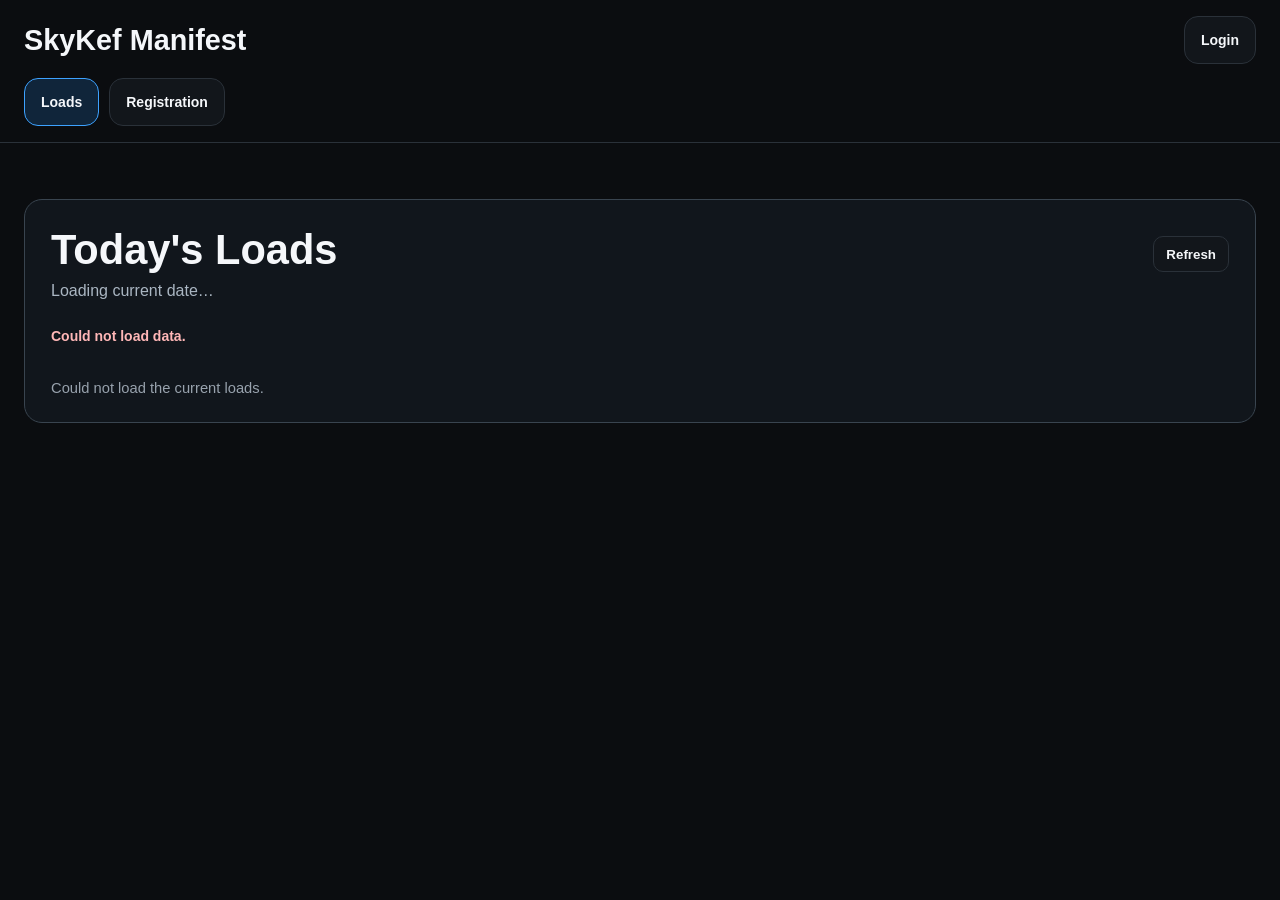
==== commit d817bd77: "Add load freshness status own-load filtering selection memory history printing and collapsible filte" ====
--- a/daily-report.html
+++ b/daily-report.html
@@ -7,9 +7,9 @@
 <link rel="stylesheet" href="style.css?v=settings-theme-1">
 <link rel="stylesheet" href="daily-report.css?v=current-worker-1">
 <link rel="stylesheet" href="report-calendar.css?v=sunday-1">
-<script src="preferences.js?v=altitude-5"></script>
+<script src="preferences.js?v=load-tools-12"></script>
 <script src="auth.js?v=public-navigation-11"></script>
-<link rel="stylesheet" href="theme.css?v=today-toggle-3">
+<link rel="stylesheet" href="theme.css?v=load-tools-12">
 </head>
 <body>
 <header class="site-header"><div class="header-inner"><h1>SkyKef Manifest Admin View</h1><nav class="nav">
--- a/theme.css
+++ b/theme.css
@@ -63,3 +63,8 @@
 
 .today-list-heading{display:flex;align-items:center;justify-content:space-between;flex-wrap:wrap;gap:10px}
 .today-list-heading .today-sort-toggle{min-height:40px;padding:8px 10px;font-size:13px}
+
+.logbook-filter-panel{margin:16px;border:1px solid var(--border);border-radius:12px}
+.logbook-filter-panel>summary{padding:14px 16px;cursor:pointer;font-weight:700}
+.logbook-filter-panel .logbook-filters{margin:0;border:0}
+.logbook-filter-panel .logbook-filters>legend{display:none}
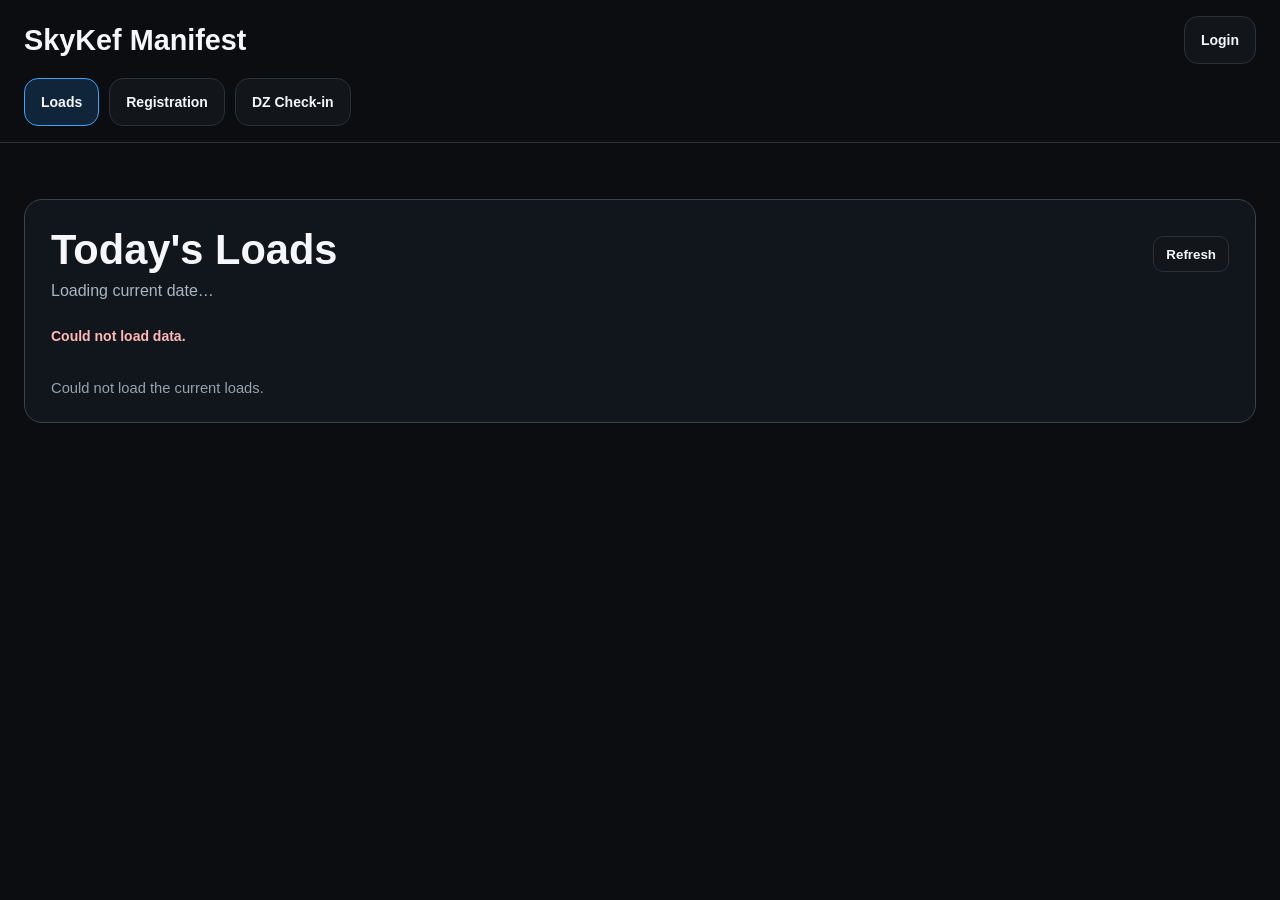
==== commit 6cf15a5f: "Expose DZ Check-in in public navigation with no-login form printing" ====
--- a/daily-report.html
+++ b/daily-report.html
@@ -7,9 +7,9 @@
 <link rel="stylesheet" href="style.css?v=settings-theme-1">
 <link rel="stylesheet" href="daily-report.css?v=current-worker-1">
 <link rel="stylesheet" href="report-calendar.css?v=sunday-1">
-<script src="preferences.js?v=load-tools-12"></script>
-<script src="auth.js?v=public-navigation-11"></script>
-<link rel="stylesheet" href="theme.css?v=load-tools-12">
+<script src="preferences.js?v=local-checkin-14"></script>
+<script src="auth.js?v=public-checkin-13"></script>
+<link rel="stylesheet" href="theme.css?v=logbook-years-13">
 </head>
 <body>
 <header class="site-header"><div class="header-inner"><h1>SkyKef Manifest Admin View</h1><nav class="nav">
--- a/theme.css
+++ b/theme.css
@@ -68,3 +68,11 @@
 .logbook-filter-panel>summary{padding:14px 16px;cursor:pointer;font-weight:700}
 .logbook-filter-panel .logbook-filters{margin:0;border:0}
 .logbook-filter-panel .logbook-filters>legend{display:none}
+
+.logbook-annual-stats summary{cursor:pointer;font-weight:700;font-size:1rem;padding:4px}
+.logbook-annual-stats details[open]>summary{margin-bottom:12px}
+.user-logbook-table .logbook-year-separator th{padding:0;background:var(--panel2);border-top:2px solid var(--accent);border-bottom:1px solid var(--border)}
+.logbook-year-toggle{display:flex;align-items:center;gap:12px;width:100%;border:0;padding:14px 16px;background:transparent;color:var(--text);font:inherit;font-size:1.1rem;font-weight:800;text-align:start;cursor:pointer}
+.logbook-year-count{font-size:.85em;color:var(--muted)}
+.logbook-year-toggle:focus-visible{outline:2px solid var(--accent);outline-offset:-3px}
+.user-logbook-table tr[data-logbook-year][hidden]{display:none!important}
